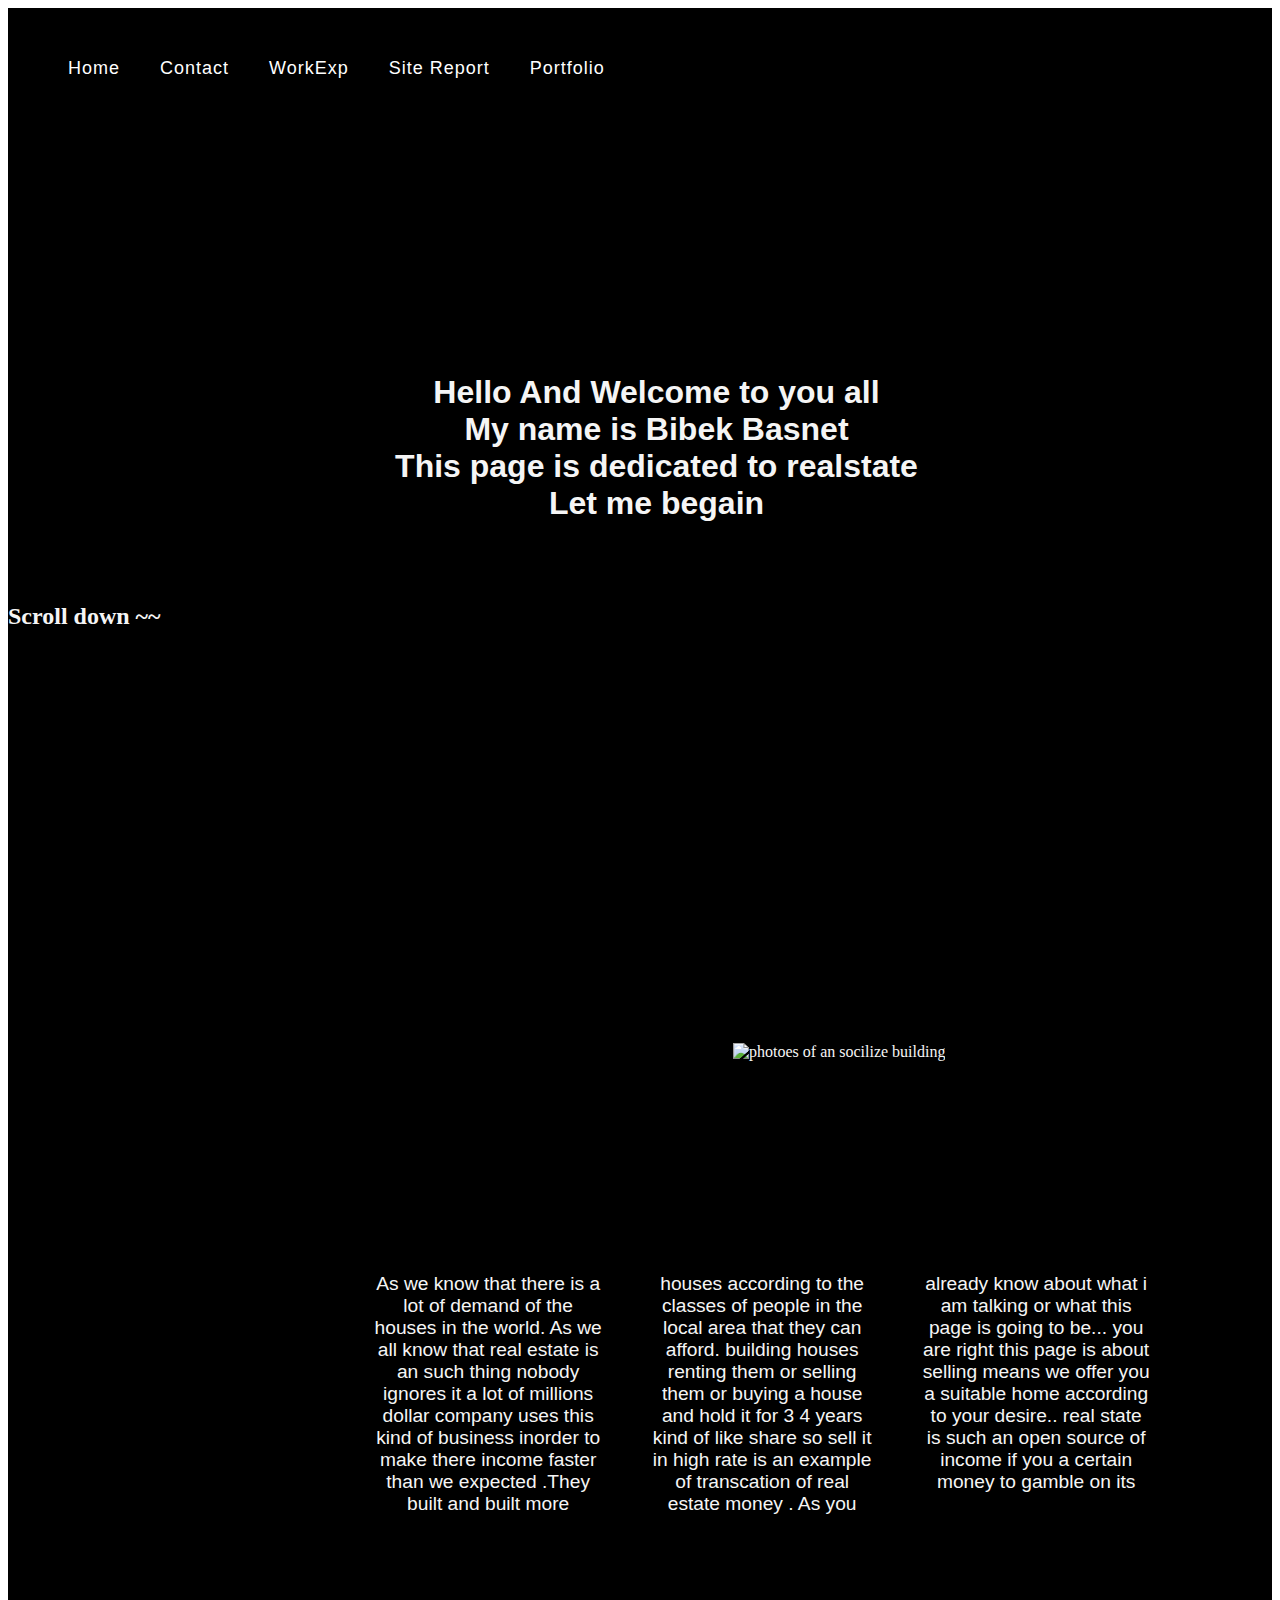
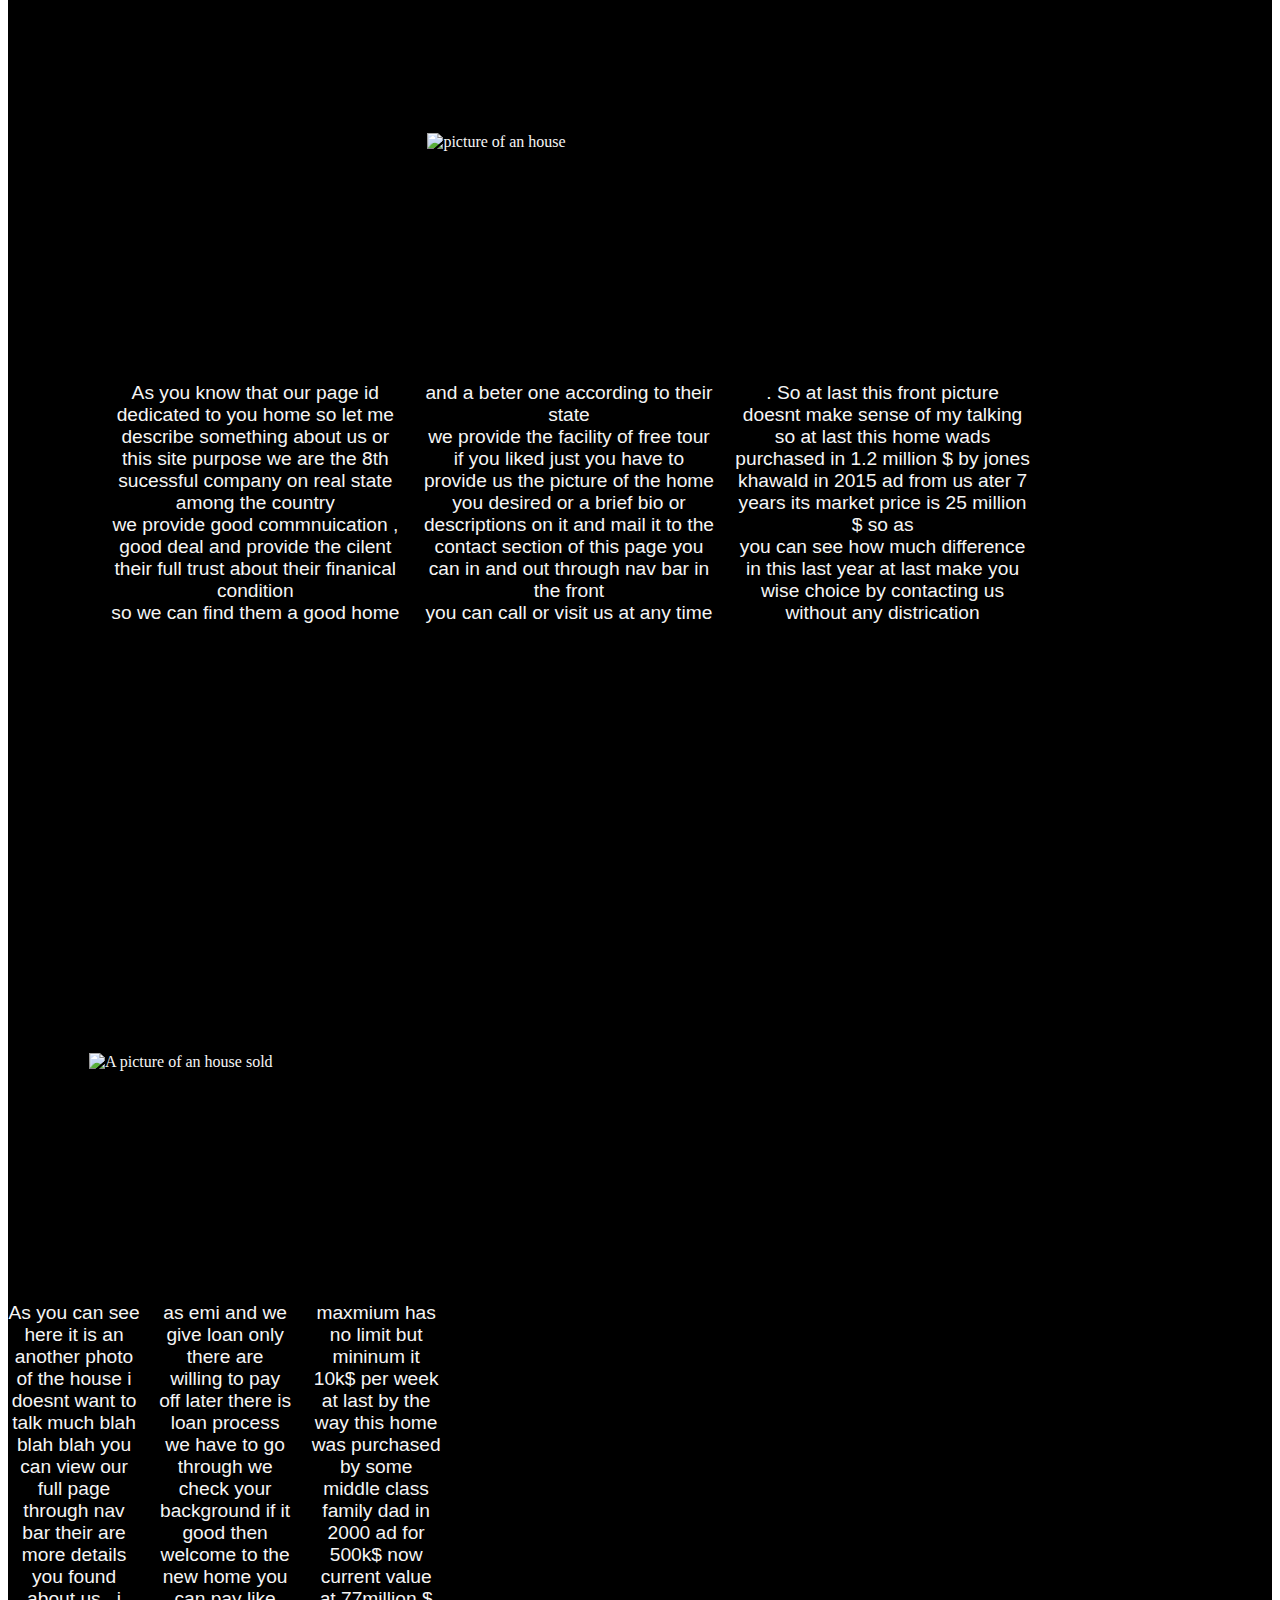
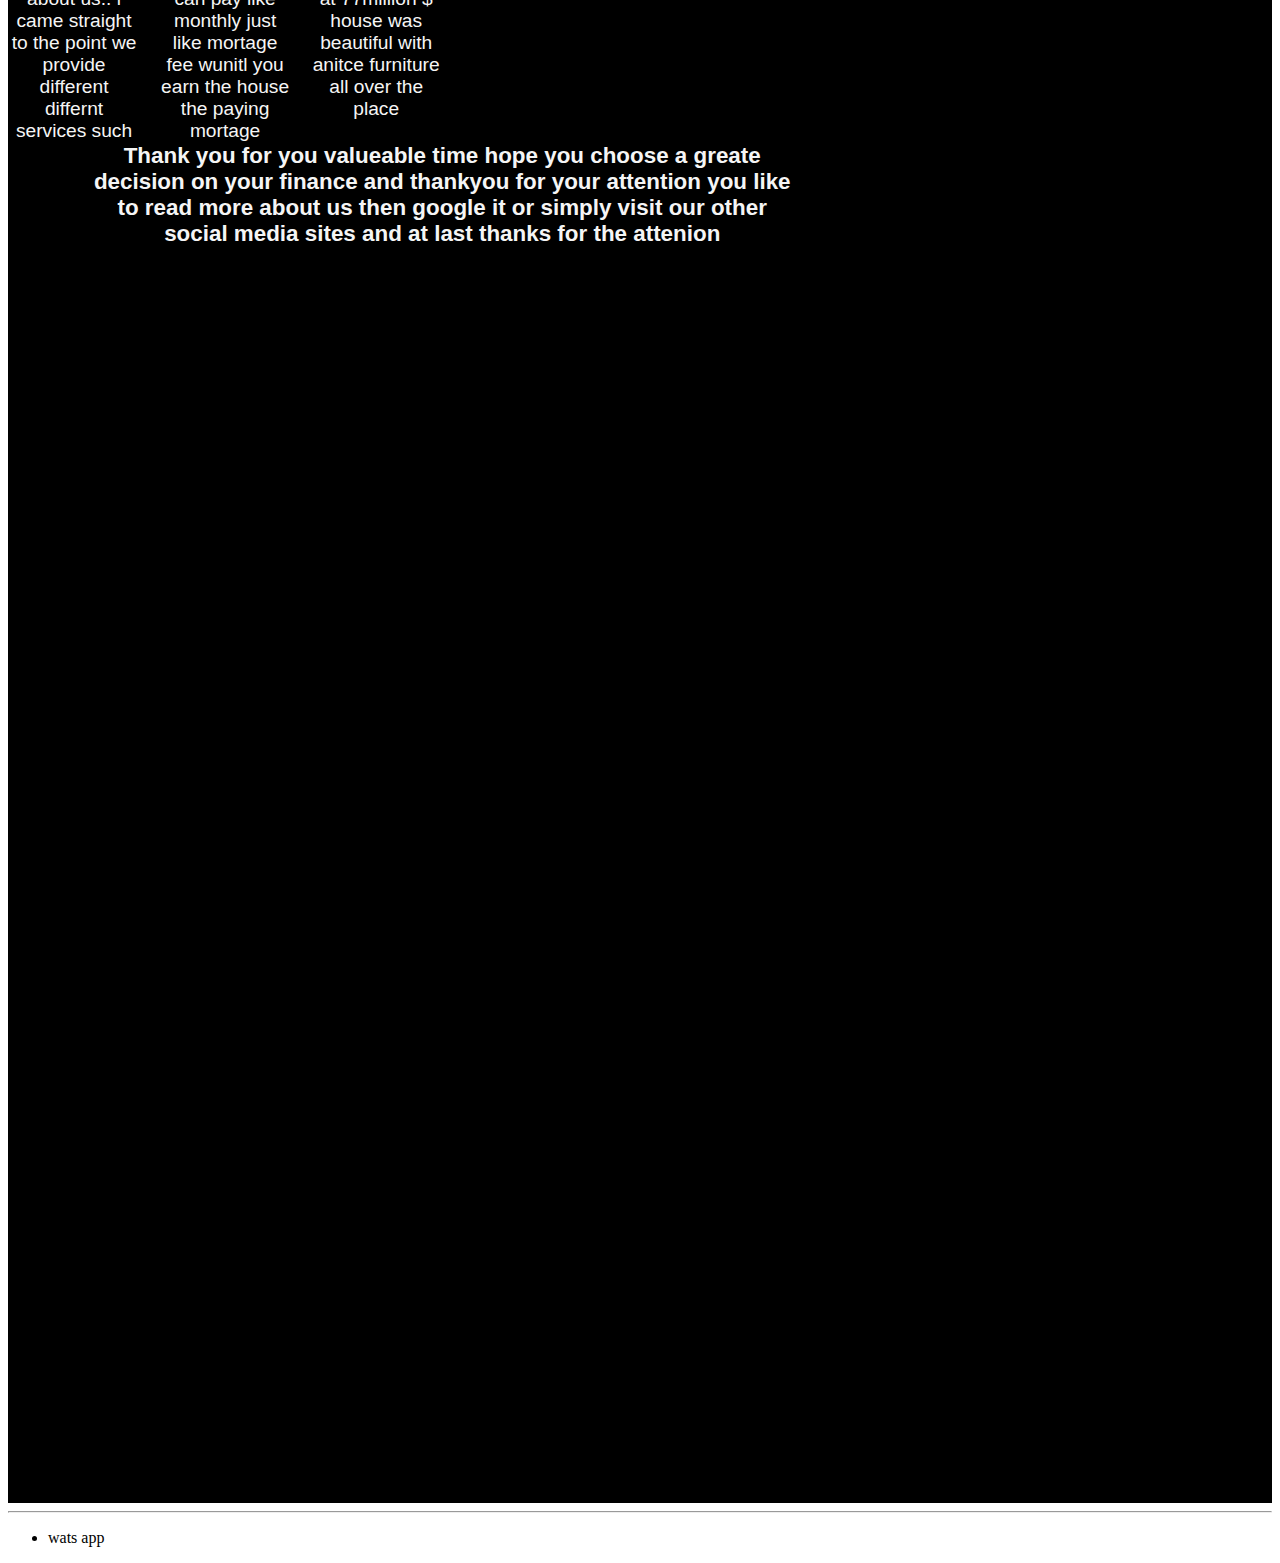
==== index.html @ 4460efd9 "portfilo layout" ====
<!DOCTYPE html>
<html lang="en">
<head>
  <meta charset="UTF-8">
  <meta name="viewport" content="width=device-width, initial-scale=1.0">
  <title>Home</title>
  <link rel="stylesheet" href="css/style.css">
  <link
  rel="stylesheet"
  href="https://cdnjs.cloudflare.com/ajax/libs/animate.css/4.1.1/animate.min.css"
/>
<link rel="stylesheet" href="https://cdnjs.cloudflare.com/ajax/libs/font-awesome/4.7.0/css/font-awesome.min.css">


<!--using animation online -->
</head>
<body>
  <header>
    <nav>
      <input type="checkbox" id="click">
      <label for="click" class="menu-btn">
        <i class="fa fa-bars" aria-hidden="true"></i>
      </label>
      <ul>
         <li><a class="active" href="index.html">Home</a></li>
         <li><a href="contact.html">Contact</a></li>
         <li><a href="">WorkExp</a></li>
         <li><a href="/">Site Report</a></li>
         <li><a href="portfilo.html">Portfolio</a></li>
      </ul>
   </nav>
  </header> 
  <div class="main">
    <div class="animate__animated animate__ animate__wobble"><h1>Hello And Welcome to you all <br> My name is Bibek Basnet <br> This page is dedicated to realstate <br> Let me begain</h1></div>
    <div><h2>Scroll down ~~  </h2></div>
    <div class="formedia"><img src="images/house03.jpg" alt="photoes of an socilize building" width="570px" height="200px"></div>
    <div class="animate__animated animate__backInUp"><article>As we know that there is a lot of demand of the houses in the world. As we all know that real estate is an such thing nobody ignores it a lot of millions dollar company uses this kind of business inorder to make there income faster than we expected .They built and built more houses according to the classes of people in the local area that they can afford. building houses renting them or selling them or buying a house and hold it for 3 4 years kind of like share so sell it in high rate is an example of transcation of real estate money . As you already know about what i am talking or what this page is going to be... you are right this page is about selling means we offer you a suitable home according to your desire.. real state is such an open source of income if you a certain money to gamble on its </article></div>
    <div><img src="images/house01.jpg" alt="picture of an house" width="500px" height="170px"></div>
    <div class="animate__animated animate__fadeInRightBig"><p>As you know that our page id dedicated to you home so let me describe something about us or this site purpose we are the 8th sucessful company on real state among the country <br>we provide good commnuication , good deal and provide the cilent their full trust about their finanical condition <br>so we can find them a good home and a beter one according to their state <br> we provide the facility of free tour if you liked just you have to provide us the picture of the home you desired or a brief bio or descriptions on it and mail it to the contact section of this page you can in and out through nav bar in the front <br> you can call or visit us at any time . So at last this front picture doesnt make sense of my talking so at last this home wads purchased in 1.2 million $ by jones khawald in 2015 ad from us ater 7 years its market price is 25 million $ so as <br> you can see how much difference in this last year at last make you wise choice by contacting us without any districation </p></div>
    <div><img src="images/house02.jpg" width="400px" height="200px" alt="A picture of an house sold"></div>
    <div class="animate__animated animate__fadeInLeft" ><p>As you can see here it is an another photo of the house i doesnt want to talk much blah blah blah you can view our full page through nav bar their are more details you found about us..  i came straight to the point we provide different differnt services such as emi and we give loan only there are willing to pay off later there is loan process we have to go through we check your background if it good then welcome to the new home you can pay like monthly just like mortage fee wunitl you earn the house the paying mortage maxmium has no limit but mininum it 10k$ per week at last by the way this home was purchased by some middle class family dad in 2000 ad for 500k$ now current value at 77million $ house was beautiful with anitce furniture all over the place</p></div>
    <div class="animate__animated animate__rotateInDownLeft"><strong>Thank you for you valueable time hope you choose a greate decision on your finance and thankyou for your attention you like to read more about us then google it or simply visit our other social media sites and at last thanks for the attenion</strong></div>
  </div>
  <footer>
    <hr>
    <ul>
      <li>wats app</li>
    </ul>
  </footer>
  
</body>
</html>
---- css/style.css ----
header{
    background-color: #000;
}
nav{
    display: grid;
    height: 80px;
    width: 100%;
    font-family: Arial, Helvetica, sans-serif;
    padding-top: 20px;
    padding-bottom: 15px;
  }

  nav ul{
    display: flex;
    flex-wrap: wrap;
    list-style: none;
  }
  nav ul li{
    margin: 0 5px;
  }
  nav ul li a{
    text-decoration: none;
    font-size: 18px;
    font-weight: 500;
    padding: 8px 15px;
    border-radius: 5px;
    letter-spacing: 1px;
    transition: all 0.3s ease;
    text-decoration: none;
    color:#fff;
    text-align: center;
  }

  nav ul li a:hover{
    color: rgb(84, 188, 10);
    font-size: 1.3em;
  }
  nav .menu-btn i{
    color: #fff;
    font-size: 22px;
    cursor: pointer;
    display: none;
  }
  input[type="checkbox"]{
    display: none;
  }
  @media (max-width: 1000px){
    nav{
      padding: 0 40px 0 50px;
    }
  }
  @media (max-width: 700px) {
    nav .menu-btn i{
      display: block;
    }
    #click:checked ~ .menu-btn i:before{
      content: "\f00d";
    }
    nav ul{
      position: fixed;
      top: 80px;
      left: -100%;
      height: 100vh;
      width: 100%;
      text-align: center;
      display: block;
      transition: all 0.3s ease;
    }
    #click:checked ~ ul{
      left: 0;
    }
    nav ul li{
      width: 100%;
      margin: 40px 0;
    }
    nav ul li a{
      width: 100%;
      margin-left: -100%;
      display: block;
      font-size: 20px;
      transition: 0.6s cubic-bezier(0.68, -0.55, 0.265, 1.55);
    }
    #click:checked ~ ul li a{
      margin-left: 0px;
    }
    nav ul li a.active,
    nav ul li a:hover{
      background: none;
      color: cyan;
    }
  }
 
  
  div p{
    font-family: Arial, Helvetica, sans-serif;
    font-size: 1.2em;
    column-count: 3;
  }
  div article{
    font-family: Arial, Helvetica, sans-serif;
    font-size: 1.2em;
    column-count: 3;
    column-gap: 45px;
  }
  div strong{
    font-size: 1.4em;
    font-family: sans-serif;
  }
  
  
/* nav{
    padding-top: 20px;
    padding-bottom: 15px;
    font-family: Arial, Helvetica, sans-serif;
    letter-spacing: 2px;
    background-color: #c12d2d;
    display: grid;
    grid-template-columns: repeat(5, 1fr);
    
}
nav a:hover{
    color: black;
    font-size: 1.3em;

}
nav a{
    font-family: Arial, Helvetica, sans-serif;
    text-decoration: none;
    color:#fff;
} */

.main{
    background-color: black;
    color: whitesmoke;
    display: grid;
    grid-template-rows: repeat(20, 1fr);
    grid-template-columns: repeat(20, 1fr);
    gap: 20px;
}
.main > div{
    text-align: center;
    
    
}
.main > div:nth-child(1){
    text-align: center;
    font-family: Arial, Helvetica, sans-serif;
    grid-row: 2 / 3 span;
    grid-column: 1 / span 20
    
}
.main > div:nth-child(2){
    text-align: start;
    height: 100px;
    grid-row: 3;
    grid-column: 1 / 20 span;
}
.main > div:nth-child(3){
    width: 577px;
    grid-row: 5;
    grid-column: 11 / span 11
    
}
.main > div:nth-child(4){
    height: 177px;
    width: 777px;
    grid-row:  6;
    grid-column: 9 / span 11
    
}
.main > div:nth-child(5){
    height: 177px;
    width: 777px;
    grid-row: 8;
    grid-column: 6 / span 9
    
}
.main > div:nth-child(6){
    height: 155px;
    grid-row: 9 ;
    grid-column: 6 / span 11
    
}
.main > div:nth-child(7){
    height: 210px;
    grid-row: 12;
    grid-column: 1 / span 8
    
}
.main > div:nth-child(8){
    height: 176px;
    grid-row: 13;
    grid-column: 1 / span 9
    
}

.main > div:nth-child(9){
    height: 180px;
    grid-row: 15;
    grid-column: 5 / span 9
    
}


/*responsive design using media qureis*/
@media (max-width: 1100px){
  h1{
    text-align: start;
    font-size: medium;
  }
  


}
@media (max-width: 1000px){
  .main{
    background-color: lightgray;
    color: #000;
  }
  h1{
    font-family: Arial, Helvetica, sans-serif;
    font-size: larger;
  }
  div img:hover{
    transform: none;
  }

}
@media (max-width: 1100px){
  .main > div:nth-child(4){
    display: grid;
    grid-column: 1 / 5 span;
    text-align: start;
  }
  h1{
    font-size: 1.4em;
    font-family: Verdana, Geneva, Tahoma, sans-serif
    
  }
  .main > div:nth-child(3){
    display: grid;
    grid-column: 1 / 6 span;
  }
  div img:hover{
    transform: scale(1.1) rotate(1.4deg);
    box-shadow: 0px 0px 10px black (0,0,0.1);
  }

}
@media (max-width: 1170px){
  .main > div:nth-child(8){
    column-count: 0;
    font-size: medium;
    text-align: start;
    font-family: sans-serif;
    text-shadow: #000;
    
    
}

}
div img:hover{
  transform: scale(1.3) rotate(5deg);
  box-shadow: 0px 0px 20px black (0,0,0.3);
}
/*working on contact .css with the same nav bar because we are working on one file css as the main css*/
/* contact css */
.whole-container {
    background-color: black;
    display: grid;
    grid-template-rows: repeat(15, 1fr);
    grid-template-columns: repeat(15, 1fr);
    gap: 10px;
}
.whole-container > div{
    color: whitesmoke;
    text-align: center;
    
}
.whole-container  > div:nth-child(1){
    grid-row: 4 / 8;
    grid-column: 6 / 11 ;
}

.whole-container  > div:nth-child(2){
    grid-row: 50 / 54;
    grid-column: 1 / 6 ;
}
.whole-container  > div:nth-child(3){
    grid-row: 12 / 15;
    grid-column: 1 / 4 ;
}
.whole-container  > div:nth-child(4){
    height: 180px;
    grid-row: 90 / 95;
    grid-column: 6 / 13 ;
}
.whole-container  > div:nth-child(5){
    height: 177px;
    grid-row: 96 / 99;
    grid-column: 1 / 9 ;
}
.whole-container  > div:nth-child(6){
    height: 150px;
    grid-row: 150 / 153;
    grid-column: 6 / 10 ;
}
.whole-container  > div:nth-child(7){
    height: 96px;
    grid-row: 157 / 160;
    grid-column: 1 / 4 ;
}
.whole-container  > div:nth-child(8){
    height: 96px;
    grid-row: 162 / 165;
    grid-column: 1 / 5 ;
}
.whole-container  > div:nth-child(9){
    height: 96px;
    grid-row: 157 / 160;
    grid-column: 13 / 19 ;
}
.whole-container  > div:nth-child(10){
    height: 96px;
    grid-row: 162 / 165;
    grid-column: 11 / 19 ;
}
.whole-container  > div:nth-child(11){
    height: 197px;
    grid-row: 220 / 223 ;
    grid-column: 6 / 12 ;
}
.whole-container  > div:nth-child(12){
    height: 96px;
    grid-row: 232 / 235;
    grid-column: 1 / 5 ;
}
.whole-container  > div:nth-child(13){
    height: 256px;
    grid-row: 250 / 255;
    grid-column: 7 / 14 ;
}
.whole-container  > div:nth-child(14){
    height: 196px;
    grid-row: 280 / 285;
    grid-column: 1 / 8 ;
}
.whole-container  > div:nth-child(15){
    height: 196px;
    grid-row: 297 / 300;
    grid-column: 9 / 14 ;
}
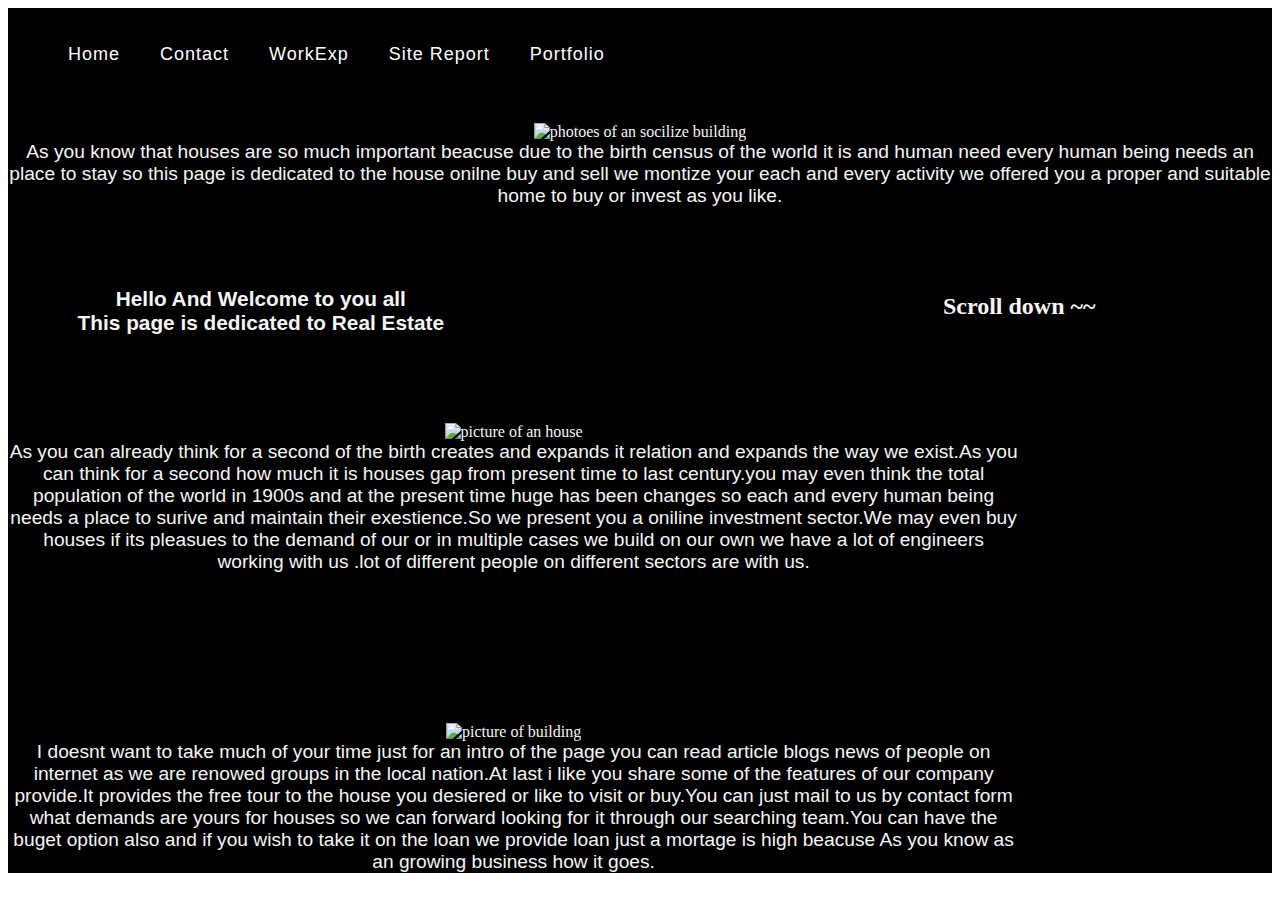
==== commit b6a06731: "last commit all around check" ====
--- a/index.html
+++ b/index.html
@@ -9,7 +9,7 @@
   rel="stylesheet"
   href="https://cdnjs.cloudflare.com/ajax/libs/animate.css/4.1.1/animate.min.css"
 />
-<link rel="stylesheet" href="https://cdnjs.cloudflare.com/ajax/libs/font-awesome/4.7.0/css/font-awesome.min.css">
+<link rel="stylesheet" href="https://fonts.googleapis.com/css2?family=Material+Symbols+Outlined:opsz,wght,FILL,GRAD@20..48,100..700,0..1,-50..200" />
 
 
 <!--using animation online -->
@@ -18,35 +18,37 @@
   <header>
     <nav>
       <input type="checkbox" id="click">
-      <label for="click" class="menu-btn">
-        <i class="fa fa-bars" aria-hidden="true"></i>
+      <label for="click" class="checkbtn">
+        <span class="material-symbols-outlined">
+          menu
+          </span>
       </label>
       <ul>
-         <li><a class="active" href="index.html">Home</a></li>
+         <li><a href="index.html">Home</a></li>
          <li><a href="contact.html">Contact</a></li>
-         <li><a href="">WorkExp</a></li>
-         <li><a href="/">Site Report</a></li>
+         <li><a href="work_exp.html">WorkExp</a></li>
+         <li><a href="site-report.html">Site Report</a></li>
          <li><a href="portfilo.html">Portfolio</a></li>
       </ul>
    </nav>
   </header> 
   <div class="main">
-    <div class="animate__animated animate__ animate__wobble"><h1>Hello And Welcome to you all <br> My name is Bibek Basnet <br> This page is dedicated to realstate <br> Let me begain</h1></div>
+    <div><h1>Hello And Welcome to you all <br> This page is dedicated to Real Estate <br> </h1></div>
     <div><h2>Scroll down ~~  </h2></div>
-    <div class="formedia"><img src="images/house03.jpg" alt="photoes of an socilize building" width="570px" height="200px"></div>
-    <div class="animate__animated animate__backInUp"><article>As we know that there is a lot of demand of the houses in the world. As we all know that real estate is an such thing nobody ignores it a lot of millions dollar company uses this kind of business inorder to make there income faster than we expected .They built and built more houses according to the classes of people in the local area that they can afford. building houses renting them or selling them or buying a house and hold it for 3 4 years kind of like share so sell it in high rate is an example of transcation of real estate money . As you already know about what i am talking or what this page is going to be... you are right this page is about selling means we offer you a suitable home according to your desire.. real state is such an open source of income if you a certain money to gamble on its </article></div>
-    <div><img src="images/house01.jpg" alt="picture of an house" width="500px" height="170px"></div>
-    <div class="animate__animated animate__fadeInRightBig"><p>As you know that our page id dedicated to you home so let me describe something about us or this site purpose we are the 8th sucessful company on real state among the country <br>we provide good commnuication , good deal and provide the cilent their full trust about their finanical condition <br>so we can find them a good home and a beter one according to their state <br> we provide the facility of free tour if you liked just you have to provide us the picture of the home you desired or a brief bio or descriptions on it and mail it to the contact section of this page you can in and out through nav bar in the front <br> you can call or visit us at any time . So at last this front picture doesnt make sense of my talking so at last this home wads purchased in 1.2 million $ by jones khawald in 2015 ad from us ater 7 years its market price is 25 million $ so as <br> you can see how much difference in this last year at last make you wise choice by contacting us without any districation </p></div>
-    <div><img src="images/house02.jpg" width="400px" height="200px" alt="A picture of an house sold"></div>
-    <div class="animate__animated animate__fadeInLeft" ><p>As you can see here it is an another photo of the house i doesnt want to talk much blah blah blah you can view our full page through nav bar their are more details you found about us..  i came straight to the point we provide different differnt services such as emi and we give loan only there are willing to pay off later there is loan process we have to go through we check your background if it good then welcome to the new home you can pay like monthly just like mortage fee wunitl you earn the house the paying mortage maxmium has no limit but mininum it 10k$ per week at last by the way this home was purchased by some middle class family dad in 2000 ad for 500k$ now current value at 77million $ house was beautiful with anitce furniture all over the place</p></div>
-    <div class="animate__animated animate__rotateInDownLeft"><strong>Thank you for you valueable time hope you choose a greate decision on your finance and thankyou for your attention you like to read more about us then google it or simply visit our other social media sites and at last thanks for the attenion</strong></div>
+    <div class="formedia">
+      <img src="images/house03.jpg" alt="photoes of an socilize building" width="570px" height="200px">
+      <div class="animate__animated animate__backInUp"><article class="text">As you know that houses are so much important beacuse due to the birth census of the world it is and human need every human being needs an place to stay so this page is dedicated to the house onilne buy and sell we montize your each and every activity we offered you a proper and suitable home to buy or invest as you like.</article></div>
+    </div>
+    
+    <div class="pic">
+      <img src="images/house01.jpg" alt="picture of an house" width="500px" height="170px">
+      <div><article class="first">As you can already think for a second of the birth creates and expands it relation and expands the way we exist.As you can think for a second how much it is houses gap from present time to last century.you may even think the total population of the world in 1900s and at the present time huge has been changes so each and every human being needs a place to surive and maintain their exestience.So we present you a oniline investment sector.We may even buy houses if its pleasues to the demand of our or in  multiple cases we build on our own we have a lot of engineers working with us .lot of different people on different sectors are with us.</article></div>
+    </div>
+    <div class="art">
+      <img src="images/house02.jpg" alt="picture of building" width="400" height="190">
+      <div><article class="last">I doesnt want to take much of your time just for an intro of the page you can read article blogs news of people on internet as we are renowed groups in the local nation.At last i like you share some of the features of our company provide.It provides the free tour to the house you desiered or like to visit or buy.You can just mail to us by contact form what demands are yours for houses so we can forward looking for it through our searching team.You can have the buget option also and if you wish to take it on the loan we provide loan just a mortage is high beacuse As you know as an growing business how it goes. </article> </div>
+    </div>
   </div>
-  <footer>
-    <hr>
-    <ul>
-      <li>wats app</li>
-    </ul>
-  </footer>
   
 </body>
 </html>--- a/css/style.css
+++ b/css/style.css
@@ -1,360 +1,290 @@
 header{
-    background-color: #000;
+  background-color: #000;
 }
 nav{
-    display: grid;
-    height: 80px;
+  display: grid;
+  height: 80px;
+  width: 100%;
+  font-family: Arial, Helvetica, sans-serif;
+  padding-top: 20px;
+  padding-bottom: 15px;
+}
+
+nav ul{
+  display: flex;
+  position: absolute;
+  list-style: none;
+}
+nav ul li{
+  margin: 0 5px;
+}
+nav ul li a{
+  text-decoration: none;
+  font-size: 18px;
+  font-weight: 500;
+  padding: 8px 15px;
+  border-radius: 5px;
+  letter-spacing: 1px;
+  transition: all 0.3s ease;
+  text-decoration: none;
+  color:#fff;
+  text-align: center;
+}
+
+nav ul li a:hover{
+  color: rgb(84, 188, 10);
+  font-size: 1.3em;
+}
+.checkbtn{
+  color: #fff;
+  font-size: 22px;
+  cursor: pointer;
+  display: none;
+}
+input[type="checkbox"]{
+  display: none;
+}
+h1{
+  font-size: 1.1em;
+}
+@media (max-width: 1000px){
+  nav{
+    padding: 0 40px 0 50px;
+  }
+}
+@media (max-width: 700px) {
+  .checkbtn {
+    display: block;
+  }
+  #click:checked ~ .menu-btn i:before{
+    content: "\f00d";
+  }
+  nav ul{
+    position: fixed;
+    top: 80px;
+    left: -100%;
+    height: 100vh;
     width: 100%;
-    font-family: Arial, Helvetica, sans-serif;
-    padding-top: 20px;
-    padding-bottom: 15px;
-  }
-
-  nav ul{
-    display: flex;
-    flex-wrap: wrap;
-    list-style: none;
+    text-align: center;
+    display: block;
+    transition: all 0.3s ease;
+  }
+  #click:checked ~ ul{
+    left: 0;
+  }
+  .formedia img{
+    height:200px;
+    width: 300px;
+    
   }
   nav ul li{
-    margin: 0 5px;
+    width: 100%;
+    margin: 40px 0;
+    position: justify;
   }
   nav ul li a{
-    text-decoration: none;
-    font-size: 18px;
-    font-weight: 500;
-    padding: 8px 15px;
-    border-radius: 5px;
-    letter-spacing: 1px;
-    transition: all 0.3s ease;
-    text-decoration: none;
-    color:#fff;
-    text-align: center;
-  }
-
+    width: 100%;
+    margin-left: -100%;
+    display: block;
+    font-size: 20px;
+    transition: 0.6s cubic-bezier(0.68, -0.55, 0.265, 1.55);
+  }
+  #click:checked ~ ul li a{
+    margin-left: 0px;
+  }
+  nav ul li a.active,
   nav ul li a:hover{
-    color: rgb(84, 188, 10);
-    font-size: 1.3em;
-  }
-  nav .menu-btn i{
-    color: #fff;
-    font-size: 22px;
-    cursor: pointer;
-    display: none;
-  }
-  input[type="checkbox"]{
-    display: none;
-  }
-  @media (max-width: 1000px){
-    nav{
-      padding: 0 40px 0 50px;
-    }
-  }
-  @media (max-width: 700px) {
-    nav .menu-btn i{
-      display: block;
-    }
-    #click:checked ~ .menu-btn i:before{
-      content: "\f00d";
-    }
-    nav ul{
-      position: fixed;
-      top: 80px;
-      left: -100%;
-      height: 100vh;
-      width: 100%;
-      text-align: center;
-      display: block;
-      transition: all 0.3s ease;
-    }
-    #click:checked ~ ul{
-      left: 0;
-    }
-    nav ul li{
-      width: 100%;
-      margin: 40px 0;
-    }
-    nav ul li a{
-      width: 100%;
-      margin-left: -100%;
-      display: block;
-      font-size: 20px;
-      transition: 0.6s cubic-bezier(0.68, -0.55, 0.265, 1.55);
-    }
-    #click:checked ~ ul li a{
-      margin-left: 0px;
-    }
-    nav ul li a.active,
-    nav ul li a:hover{
-      background: none;
-      color: cyan;
-    }
-  }
+    background: none;
+    color: cyan;
+  }
+  .pic img{
+    height:200px;
+    width: 300px;
+    
+  }
+  .art img{
+    height:200px;
+    width: 300px;
+    
+  }
+
+
+
  
-  
-  div p{
-    font-family: Arial, Helvetica, sans-serif;
-    font-size: 1.2em;
-    column-count: 3;
-  }
-  div article{
-    font-family: Arial, Helvetica, sans-serif;
-    font-size: 1.2em;
-    column-count: 3;
-    column-gap: 45px;
-  }
-  div strong{
-    font-size: 1.4em;
-    font-family: sans-serif;
-  }
-  
-  
-/* nav{
-    padding-top: 20px;
-    padding-bottom: 15px;
-    font-family: Arial, Helvetica, sans-serif;
-    letter-spacing: 2px;
-    background-color: #c12d2d;
-    display: grid;
-    grid-template-columns: repeat(5, 1fr);
-    
-}
-nav a:hover{
-    color: black;
-    font-size: 1.3em;
-
-}
-nav a{
-    font-family: Arial, Helvetica, sans-serif;
-    text-decoration: none;
-    color:#fff;
-} */
+}
+
+
+
+
+
+
+
+
+
 
 .main{
-    background-color: black;
-    color: whitesmoke;
-    display: grid;
-    grid-template-rows: repeat(20, 1fr);
-    grid-template-columns: repeat(20, 1fr);
-    gap: 20px;
+  background-color: black;
+  color: whitesmoke;
+  display: grid;
+  grid-template-rows: repeat(5, 1fr);
+ grid-template-columns: repeat(5 , 1fr);
+ gap: 0px;
 }
 .main > div{
-    text-align: center;
-    
-    
-}
+  text-align: center;
+  
+  
+}
+
 .main > div:nth-child(1){
-    text-align: center;
-    font-family: Arial, Helvetica, sans-serif;
-    grid-row: 2 / 3 span;
-    grid-column: 1 / span 20
-    
+  grid-row: 2 ;
+  grid-column: 1 / span 2
+  
 }
 .main > div:nth-child(2){
-    text-align: start;
-    height: 100px;
-    grid-row: 3;
-    grid-column: 1 / 20 span;
+  grid-row: 2;
+  grid-column: 4 / 5 span;
 }
 .main > div:nth-child(3){
-    width: 577px;
-    grid-row: 5;
-    grid-column: 11 / span 11
-    
+
+  
+  grid-row: 1;
+  grid-column: 1 / span 5
+  
 }
 .main > div:nth-child(4){
-    height: 177px;
-    width: 777px;
-    grid-row:  6;
-    grid-column: 9 / span 11
-    
+  height: 30px;
+  grid-row:  3;
+  grid-column: 1 / span 4
+  
 }
 .main > div:nth-child(5){
-    height: 177px;
-    width: 777px;
-    grid-row: 8;
-    grid-column: 6 / span 9
-    
+  grid-row: 5;
+  
+  grid-column: 1 / span 4
+  
 }
 .main > div:nth-child(6){
-    height: 155px;
-    grid-row: 9 ;
-    grid-column: 6 / span 11
-    
+grid-row: 4;
+grid-column: 1 / span 4
 }
 .main > div:nth-child(7){
-    height: 210px;
-    grid-row: 12;
-    grid-column: 1 / span 8
-    
+grid-row: 5;
+grid-column: 1 / span 3
+
 }
 .main > div:nth-child(8){
-    height: 176px;
-    grid-row: 13;
-    grid-column: 1 / span 9
-    
-}
-
-.main > div:nth-child(9){
-    height: 180px;
-    grid-row: 15;
-    grid-column: 5 / span 9
-    
-}
+grid-row: 5;
+grid-column: 2 / span 4
+
+}
+/*working with the Media Queries*/
+
+
+@media (max-width: 600px) {
+  .formedia article{
+   grid-column: 1 / span 2;
+  }
+  .main > div:nth-child(3){
+
+   width: 247px;
+   
+ }
+}
+@media (max-width: 400px) {
+  .pic image{
+    height:70px;
+    width: 200px;
+    
+  }
+  .art img{
+    height:150px;
+    width: 270px;
+    
+  }
+  .formedia image{
+    height:190px;
+    width: 400px;
+    
+  }
+
+  
+}
+ 
+
+
+
 
 
 /*responsive design using media qureis*/
-@media (max-width: 1100px){
-  h1{
-    text-align: start;
-    font-size: medium;
-  }
-  
-
-
-}
-@media (max-width: 1000px){
-  .main{
-    background-color: lightgray;
-    color: #000;
-  }
-  h1{
-    font-family: Arial, Helvetica, sans-serif;
-    font-size: larger;
-  }
-  div img:hover{
-    transform: none;
-  }
-
-}
-@media (max-width: 1100px){
-  .main > div:nth-child(4){
-    display: grid;
-    grid-column: 1 / 5 span;
-    text-align: start;
-  }
-  h1{
-    font-size: 1.4em;
-    font-family: Verdana, Geneva, Tahoma, sans-serif
-    
-  }
-  .main > div:nth-child(3){
-    display: grid;
-    grid-column: 1 / 6 span;
-  }
-  div img:hover{
-    transform: scale(1.1) rotate(1.4deg);
-    box-shadow: 0px 0px 10px black (0,0,0.1);
-  }
-
-}
-@media (max-width: 1170px){
-  .main > div:nth-child(8){
-    column-count: 0;
-    font-size: medium;
-    text-align: start;
-    font-family: sans-serif;
-    text-shadow: #000;
-    
-    
-}
-
-}
+
+
+
 div img:hover{
-  transform: scale(1.3) rotate(5deg);
-  box-shadow: 0px 0px 20px black (0,0,0.3);
+transform: scale(1.3) rotate(5deg);
+box-shadow: 0px 0px 20px black (0,0,0.3);
 }
 /*working on contact .css with the same nav bar because we are working on one file css as the main css*/
 /* contact css */
 .whole-container {
-    background-color: black;
-    display: grid;
-    grid-template-rows: repeat(15, 1fr);
-    grid-template-columns: repeat(15, 1fr);
-    gap: 10px;
+  background-color: black;
+  display: grid;
+  grid-template-rows: repeat(5, 1fr);
+  grid-template-columns: repeat(5, 1fr);
+  gap: 10px;
 }
 .whole-container > div{
-    color: whitesmoke;
-    text-align: center;
-    
+  color: whitesmoke;
+  text-align: center;
+  
 }
 .whole-container  > div:nth-child(1){
-    grid-row: 4 / 8;
-    grid-column: 6 / 11 ;
+
+  grid-row: 1;
+  grid-column: 1 / 11 ;
 }
 
 .whole-container  > div:nth-child(2){
-    grid-row: 50 / 54;
-    grid-column: 1 / 6 ;
+text-align: start;
+  grid-row: 2;
+  grid-column: 1 / 4 ;
 }
 .whole-container  > div:nth-child(3){
-    grid-row: 12 / 15;
-    grid-column: 1 / 4 ;
+grid-row:  2;
+grid-column: 3 / 5 ;
 }
 .whole-container  > div:nth-child(4){
-    height: 180px;
-    grid-row: 90 / 95;
-    grid-column: 6 / 13 ;
-}
-.whole-container  > div:nth-child(5){
-    height: 177px;
-    grid-row: 96 / 99;
-    grid-column: 1 / 9 ;
-}
-.whole-container  > div:nth-child(6){
-    height: 150px;
-    grid-row: 150 / 153;
-    grid-column: 6 / 10 ;
-}
-.whole-container  > div:nth-child(7){
-    height: 96px;
-    grid-row: 157 / 160;
-    grid-column: 1 / 4 ;
-}
-.whole-container  > div:nth-child(8){
-    height: 96px;
-    grid-row: 162 / 165;
-    grid-column: 1 / 5 ;
-}
-.whole-container  > div:nth-child(9){
-    height: 96px;
-    grid-row: 157 / 160;
-    grid-column: 13 / 19 ;
-}
-.whole-container  > div:nth-child(10){
-    height: 96px;
-    grid-row: 162 / 165;
-    grid-column: 11 / 19 ;
-}
-.whole-container  > div:nth-child(11){
-    height: 197px;
-    grid-row: 220 / 223 ;
-    grid-column: 6 / 12 ;
-}
-.whole-container  > div:nth-child(12){
-    height: 96px;
-    grid-row: 232 / 235;
-    grid-column: 1 / 5 ;
-}
-.whole-container  > div:nth-child(13){
-    height: 256px;
-    grid-row: 250 / 255;
-    grid-column: 7 / 14 ;
-}
-.whole-container  > div:nth-child(14){
-    height: 196px;
-    grid-row: 280 / 285;
-    grid-column: 1 / 8 ;
-}
-.whole-container  > div:nth-child(15){
-    height: 196px;
-    grid-row: 297 / 300;
-    grid-column: 9 / 14 ;
-}
-
-
-
-
-
-
-
-
+grid-row:  3;
+grid-column: 3 / 5 ;
+}
+div h1{
+font-family: Arial, Helvetica, sans-serif;
+font-size: 1.3em;
+text-align: center;
+}
+div p{
+  font-family: Arial, Helvetica, sans-serif;
+  font-size: 1.2em;
+  column-count: 3;
+}
+div article{
+  font-family: Arial, Helvetica, sans-serif;
+  font-size: 1.2em;
+}
+div strong{
+  font-size: 1.4em;
+  font-family: sans-serif;
+}
+@media (max-width: 600px){
+  h2{
+    font-size: medium;
+  }
+}
+input{
+  padding-top:10px;
+  padding-bottom:5px;
+  width: 200px;
+}
+li{
+  list-style: none;
+}